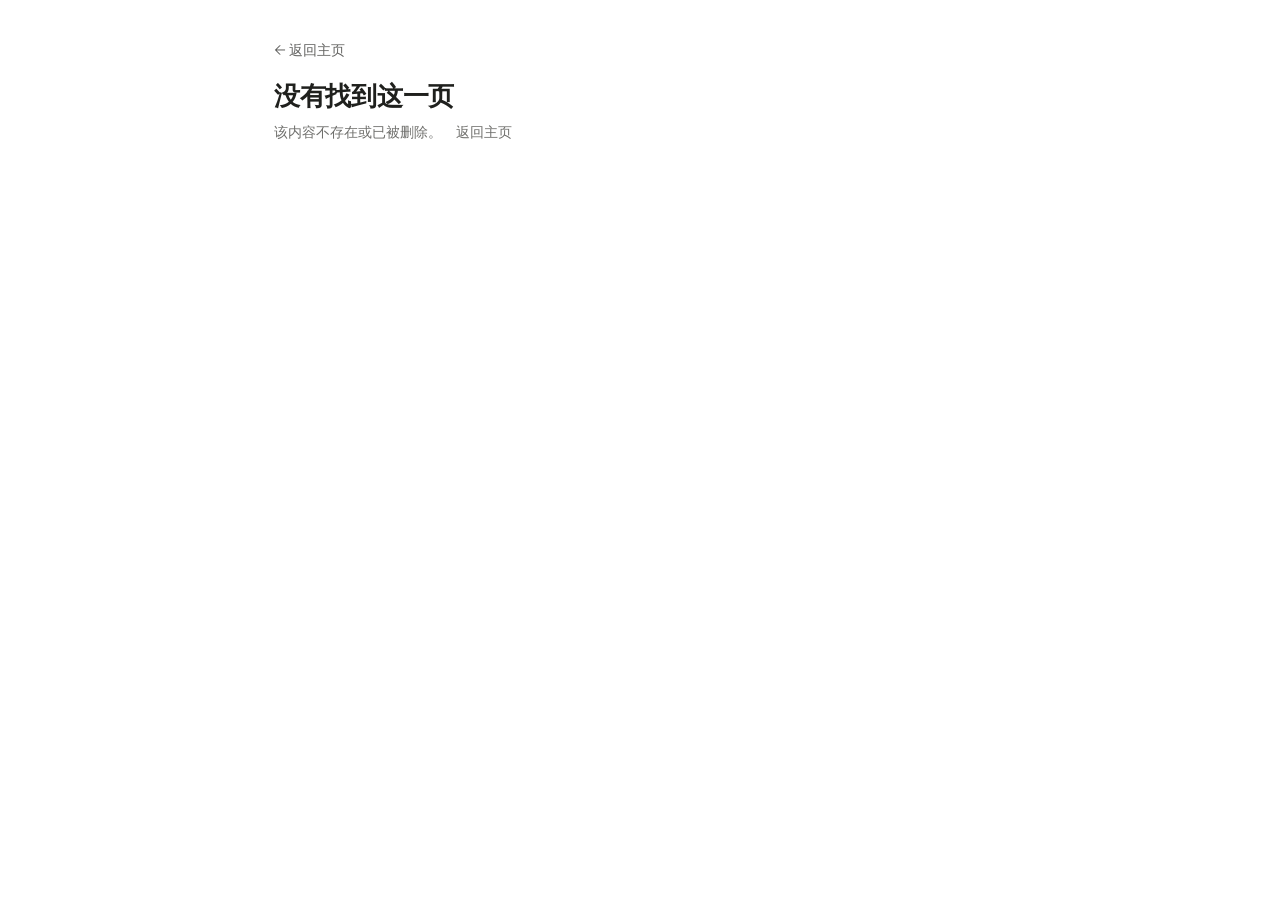
==== detail.html @ ecd58f89 "静态站 + 本地 RAG 知识库 - 前端改为纯静态：只读 data/*.json 与 data/**/*.md，移除全部 Qoder 后端调用 - 新增本地 RAG（PyMuPDF 解析 + BM2" ====
<!DOCTYPE html>
<html lang="zh-CN">
<head>
<meta charset="UTF-8">
<meta name="viewport" content="width=device-width, initial-scale=1.0">
<title>课程页 · 每日音乐学习</title>
<link rel="preconnect" href="https://fonts.googleapis.com">
<link rel="preconnect" href="https://fonts.gstatic.com" crossorigin>
<link href="https://fonts.googleapis.com/css2?family=Instrument+Sans:wght@400;500;600&family=Instrument+Serif:wght@400&display=swap" rel="stylesheet">
<link rel="stylesheet" href="assets/app.css">
<link rel="stylesheet" href="assets/site.css">
<link rel="stylesheet" href="assets/site-extra.css">
</head>
<body style="background:var(--ground)">
<div class="detail-wrap">
  <a class="detail-back" href="index.html">← 返回主页</a>
  <div id="skeleton">
    <div class="skeleton skeleton-title"></div>
    <div class="skeleton skeleton-line" style="width:60%"></div>
    <div class="skeleton skeleton-line" style="width:100%;margin-top:16px"></div>
    <div class="skeleton skeleton-line" style="width:92%"></div>
    <div class="skeleton skeleton-line" style="width:84%"></div>
  </div>
  <div id="content" hidden>
    <h1 id="detailTitle"></h1>
    <div class="detail-meta" id="detailMeta"></div>
    <div class="article" id="detailBody"></div>
  </div>
  <div id="error" hidden>
    <h1>没有找到这一页</h1>
    <div class="detail-meta">该内容不存在或已被删除。<a href="index.html">返回主页</a></div>
  </div>
</div>
<script type="module" src="assets/app.js"></script>
</body>
</html>
---- assets/app.css ----
/* tasteskill / app.css
   A neutral foundation for app screens (dashboards, admin, settings, inboxes), set to the defaults
   measured in the study of real product screens (references/app-screens.md). Copy it into the project,
   replace the token values with the ones on the app sheet (draw.mjs --app), and build on top.
   Delete what you do not use. It has no brand of its own: neutral grounds, one quiet line, one accent. */

/* ---------- tokens (replace with the dealt style) ---------- */
:root {
  /* names match the app sheet printed by draw.mjs --app */
  --ground: #f9fafb;          /* the app chrome and page */
  --surface: #ffffff;         /* panels and the work sheet */
  --raised: #f4f5f6;          /* a filled inner well, hover rows */
  --active: #eeeeee;          /* the active nav pill */
  --border: #e8e8e8;          /* panel edges: about 1.2:1 on white */
  --rule: #f1f2f3;            /* row rules inside tables */
  --control: #d1d5db;         /* inputs and outlined buttons: one step stronger */
  --text: #111111;
  --muted: #5f6368;           /* secondary text, labels (4.5:1 or more on its ground) */
  --faint: #6b6b6b;           /* meta and placeholders: the lightest grey that holds 4.5:1 on white */
  --accent: #1f6f5c;          /* one hue: data, focus, the selected thing */
  --primary: #1d1f20;         /* the primary button is near-black unless the style says otherwise */
  --primary-ink: #ffffff;
  --positive: #247b50; --negative: #c4242a; --warning: #92400e;  /* references/app-screens.md §9.5; a green accent is also --positive */
  --pill-positive-bg: #dcfae5; --pill-positive-ink: #04250e;
  --pill-negative-bg: #ffedea; --pill-negative-ink: #831c1e;
  --pill-warning-bg: #fffbeb; --pill-warning-ink: #92400e;
  --pill-neutral-bg: #eeeeee; --pill-neutral-ink: #3d3d3d;
  --chart-1: var(--accent); --chart-2: #8fb8ad; --chart-3: #b08a2e; --chart-muted: #cfd3d6;
  --chart-mark: var(--text);  /* a marked period in Charts.diverging: the second tone */
  --chart-span: 0.06;         /* opacity of a shaded span (a selling window, an outage) */
  --grid: var(--rule);        /* chart gridlines (charts.js) */
  --axis-ink: var(--muted);   /* chart tick labels (charts.js) */
  --ink: var(--text);

  --font: "Inter", system-ui, -apple-system, "Segoe UI", sans-serif;
  --fs-title: 24px; --fs-section: 16px; --fs-kpi: 28px; --fs-body: 14px; --fs-small: 12px;

  --sidebar-width: 232px;
  --pad: 24px;                /* canvas padding */
  --gap: 16px;                /* one gutter, horizontal and vertical */
  --card-pad: 20px;
  --radius-card: 8px;         /* radius is bimodal: tight 4–8 (controls 6) or soft 16–24 (controls full); never 11–12 */
  --radius-control: 6px;
  --control-height: 32px;     /* every control in the title and filter rows */
  --row-height: 48px;         /* single-line table row */
  --nav-row: 32px;            /* sidebar item height, on a 34px pitch */

  --ease-out: cubic-bezier(0.22, 1, 0.36, 1);
  --t-press: 120ms; --t-hover: 150ms; --t-ui: 200ms;
}
/* dark: one true-neutral ground, elevation by lightness; two greys that read apart (not #aaa beside #969696) */
:root[data-theme="dark"] {
  --ground: #000000; --surface: #111111; --raised: #222222; --active: #222222;
  --border: #1a1a1a; --rule: #161616; --control: #444444;
  --text: #ffffff; --muted: #b4b4b4; --faint: #949494;
  --primary: #ffffff; --primary-ink: #000000;
  --positive: #3fc07a; --negative: #e5566f; --warning: #e5a93b;  /* a green or yellow-green accent is also --positive */
  --pill-positive-bg: #172a1d; --pill-positive-ink: #3fc07a;
  --pill-negative-bg: #2c1a20; --pill-negative-ink: #e5566f;
  --pill-warning-bg: #2b2414; --pill-warning-ink: #e5a93b;
  --pill-neutral-bg: #222222; --pill-neutral-ink: #ffffff;
  --chart-muted: #4a4a4a; --grid: #2b2b2b;
  --chart-span: 0.12;
}

/* ---------- reset ---------- */
*, *::before, *::after { box-sizing: border-box; }
html { -webkit-text-size-adjust: 100%; text-size-adjust: 100%; }
body { margin: 0; background: var(--ground); color: var(--text); font: var(--fs-body)/20px var(--font); -webkit-font-smoothing: antialiased; }
h1, h2, h3, h4, p, figure, ul, ol, dl, dd { margin: 0; }
ul[class], ol[class] { padding: 0; list-style: none; }
img, svg, video, canvas { display: block; max-width: 100%; }
button, input, select, textarea { font: inherit; color: inherit; }
a { color: inherit; text-decoration: none; }
:focus-visible { outline: 2px solid var(--accent); outline-offset: 2px; border-radius: 4px; }
.num, table, .kpi-value { font-variant-numeric: tabular-nums; }

/* ---------- shell: sidebar + canvas ---------- */
.app { display: grid; grid-template-columns: var(--sidebar-width) minmax(0, 1fr); min-height: 100svh; }
.sidebar { position: sticky; top: 0; height: 100svh; display: flex; flex-direction: column; gap: 2px; padding: 16px 12px; overflow: auto; }
.sidebar .group-label { margin: 20px 8px 6px; font-size: var(--fs-small); color: var(--faint); }
.nav-item { display: flex; align-items: center; gap: 10px; height: var(--nav-row); padding: 0 8px; border-radius: 8px; color: var(--muted); transition: background-color var(--t-hover) ease, color var(--t-hover) ease; }
.nav-item svg { width: 16px; height: 16px; flex: none; stroke-width: 1.5; }
.nav-item:hover { background: var(--raised); color: var(--text); }
.nav-item[aria-current="page"] { background: var(--active); color: var(--text); }
.sidebar .bottom { margin-top: auto; }
.canvas { min-width: 0; padding: var(--pad); }

/* ---------- title block and filters ---------- */
.title-row { display: flex; align-items: flex-end; justify-content: space-between; gap: 16px; margin-bottom: 20px; }
.title-row h1 { font-size: var(--fs-title); line-height: 1.2; font-weight: 600; letter-spacing: -0.01em; }
.title-row .sub { margin-top: 4px; color: var(--muted); }
.filters { display: flex; align-items: center; gap: 8px; margin-bottom: var(--gap); flex-wrap: wrap; }
.filters .spacer { flex: 1; }
.stamp { color: var(--faint); font-size: var(--fs-small); }

/* ---------- panels and grid ---------- */
.grid { display: grid; grid-template-columns: repeat(12, minmax(0, 1fr)); gap: var(--gap); }
.panel { background: var(--surface); border: 1px solid var(--border); border-radius: var(--radius-card); padding: var(--card-pad); min-width: 0; }
.panel > header { display: flex; align-items: center; justify-content: space-between; gap: 12px; margin-bottom: 16px; }
.panel h2 { font-size: var(--fs-section); line-height: 1.3; font-weight: 600; }
.panel .meta { color: var(--faint); font-size: var(--fs-small); }
/* paired cards in one row: a card stretches to its neighbour only when it has content to fill. Otherwise it keeps
   its own height (add .top to the row), and only an action or a total may be pinned to a stretched card's bottom */
.grid.top { align-items: start; }

/* a chart's heading row: its title (and legend or period) with a fixed 8px to the svg */
.chart-head { display: flex; align-items: baseline; justify-content: space-between; flex-wrap: wrap; gap: 4px 12px; margin-bottom: 8px; }
.chart-head h3 { font-size: var(--fs-body); line-height: 20px; font-weight: 500; }
.chart { position: relative; min-width: 0; }

/* a link at a card's foot or header ("Show all 7", "Sell-out history"): ink, a 12px chevron, an underline on hover,
   and no inline padding, so its text sits on the card's content edge */
.card-link { display: inline-flex; align-items: center; gap: 2px; padding: 0; border: 0; background: none; color: var(--text); font-weight: 500; cursor: pointer; text-underline-offset: 3px; }
.card-link::after { content: ""; width: 12px; height: 12px; flex: none; background: currentColor; -webkit-mask: var(--chevron) center / 12px no-repeat; mask: var(--chevron) center / 12px no-repeat; }
.card-link:hover { text-decoration: underline; }
:root { --chevron: url("data:image/svg+xml,%3Csvg xmlns='http://www.w3.org/2000/svg' viewBox='0 0 12 12'%3E%3Cpath d='M4.5 2.5 8 6l-3.5 3.5' fill='none' stroke='black' stroke-width='1.5' stroke-linecap='round' stroke-linejoin='round'/%3E%3C/svg%3E"); }

/* list rows: a rule between rows and none above the first. A rule on a rounded box curls up at both ends, so a row
   that carries a rule has square corners */
.rows { display: grid; }
.row { display: flex; align-items: center; gap: 12px; min-height: 44px; padding: 10px 0; }
.row + .row { border-top: 1px solid var(--rule); border-radius: 0; }

/* KPIs as one divided strip: a label above a number, no icons, no tiles */
.kpis { display: grid; grid-auto-flow: column; grid-auto-columns: minmax(0, 1fr); background: var(--surface); border: 1px solid var(--border); border-radius: var(--radius-card); }
.kpi { padding: 16px var(--card-pad); }
.kpi + .kpi { border-left: 1px solid var(--border); }
.kpi-label { color: var(--muted); }
.kpi-value { margin-top: 6px; font-size: var(--fs-kpi); line-height: 1.15; font-weight: 500; letter-spacing: -0.01em; }
.kpi-value small { font-size: 0.55em; color: var(--muted); font-weight: 400; margin-left: 2px; }
.delta { margin-top: 4px; font-size: var(--fs-small); color: var(--muted); }
.delta .up { color: var(--positive); } .delta .down { color: var(--negative); }
/* KPIs as the chart's tabs: the selected one carries a 2px rule and an ink label; the others keep a grey label and
   their value in ink at a lighter weight (a grey value reads as disabled). When the tabs are the per-entity
   breakdown the brief asks for (takings by shop), add .entities: nothing changes but the rule */
.kpis[role="tablist"] .kpi { position: relative; cursor: pointer; }
.kpis[role="tablist"] .kpi[aria-selected="true"]::after { content: ""; position: absolute; left: 0; right: 0; bottom: -1px; height: 2px; background: var(--text); }
.kpis[role="tablist"]:not(.entities) .kpi[aria-selected="true"] .kpi-label { color: var(--text); }
.kpis[role="tablist"]:not(.entities) .kpi[aria-selected="false"] .kpi-value { color: var(--text); font-weight: 400; }

/* ---------- tables ---------- */
.table-wrap { overflow-x: auto; }
table { width: 100%; border-collapse: collapse; }
th { height: 36px; padding: 0 12px; text-align: left; font-weight: 400; font-size: var(--fs-small); color: var(--muted); border-bottom: 1px solid var(--border); white-space: nowrap; }
/* cells share one baseline, so a figure never sits 2px below the name beside it; the row height comes from padding */
td { padding: calc((var(--row-height) - 20px) / 2) 12px; border-bottom: 1px solid var(--rule); vertical-align: baseline; }
tbody tr:last-child td { border-bottom: 0; }
/* no hover that changes the fill; a row that drives a detail pane takes the nav pill's fill when selected */
tbody tr[aria-selected="true"] td { background: var(--active); }
th.n, td.n { text-align: right; }
td .sub { display: block; font-size: var(--fs-small); color: var(--muted); }
.truncate { max-width: 28ch; overflow: hidden; text-overflow: ellipsis; white-space: nowrap; }

/* status pill: a pale tint with dark ink of the same hue, one per row */
.pill { display: inline-flex; align-items: center; gap: 6px; height: 22px; padding: 0 8px; border-radius: 999px; font-size: var(--fs-small); font-weight: 500; background: var(--pill-neutral-bg); color: var(--pill-neutral-ink); white-space: nowrap; }
.pill.pos { background: var(--pill-positive-bg); color: var(--pill-positive-ink); }
.pill.neg { background: var(--pill-negative-bg); color: var(--pill-negative-ink); }
.pill.warn { background: var(--pill-warning-bg); color: var(--pill-warning-ink); }

/* ---------- controls ---------- */
.btn { display: inline-flex; align-items: center; justify-content: center; gap: 8px; height: var(--control-height); padding: 0 12px; border-radius: var(--radius-control); border: 1px solid var(--control); background: var(--surface); font-weight: 500; cursor: pointer; transition: background-color var(--t-hover) ease, transform var(--t-press) var(--ease-out); }
.btn:hover { background: var(--raised); }
.btn:active { transform: translateY(1px); }
.btn.primary { background: var(--primary); color: var(--primary-ink); border-color: transparent; }
.btn.ghost { border-color: transparent; background: transparent; }
.field { display: grid; gap: 8px; }
.field label { font-weight: 500; }
.field .hint { color: var(--muted); font-size: var(--fs-small); }
.input, select.input { height: 38px; padding: 0 12px; border: 1px solid var(--control); border-radius: var(--radius-control); background: var(--surface); }
.input::placeholder { color: var(--faint); }
.tabs { display: flex; gap: 24px; border-bottom: 1px solid var(--border); margin-bottom: var(--gap); }
.tabs a { position: relative; padding: 10px 0; color: var(--muted); transition: color var(--t-hover) ease; }
.tabs a[aria-selected="true"] { color: var(--text); }
.tabs a[aria-selected="true"]::after { content: ""; position: absolute; left: 0; right: 0; bottom: -1px; height: 2px; background: var(--text); }
/* as wide as its options; full width only on a narrow phone */
.segmented { display: inline-flex; width: max-content; max-width: 100%; padding: 2px; border-radius: 8px; background: var(--raised); }
.segmented button { height: 28px; padding: 0 10px; border: 0; border-radius: 6px; background: transparent; color: var(--muted); cursor: pointer; }
.segmented button[aria-pressed="true"] { background: var(--surface); color: var(--text); }
.switch { appearance: none; width: 32px; height: 20px; border-radius: 999px; background: var(--control); position: relative; cursor: pointer; transition: background-color var(--t-ui) ease; }
.switch::after { content: ""; position: absolute; top: 2px; left: 2px; width: 16px; height: 16px; border-radius: 50%; background: #fff; transition: transform var(--t-ui) var(--ease-out); }
.switch:checked { background: var(--text); } .switch:checked::after { transform: translateX(12px); }

/* empty and loading states keep the frame; a loading value is a flat grey bar at its real size, with no shimmer */
.empty { display: grid; place-items: center; min-height: 96px; padding: 16px; border: 1px dashed var(--control); border-radius: var(--radius-control); color: var(--muted); text-align: center; }
.skeleton { background: var(--raised); border-radius: 4px; }

/* ---------- phone: the navigation folds away and the canvas takes the width ---------- */
.menu-toggle { display: none; }
@media (max-width: 860px) {
  .app { grid-template-columns: minmax(0, 1fr); }
  /* the menu opens as a full-screen sheet */
  .sidebar { position: fixed; inset: 0; width: 100%; height: 100%; z-index: 20; background: var(--surface); transform: translateX(-100%); transition: transform var(--t-ui) var(--ease-out); }
  .sidebar.open { transform: none; }
  .menu-toggle { display: inline-flex; }
  .canvas { padding: 16px; }
  .grid > * { grid-column: 1 / -1 !important; }
  .kpis { grid-auto-flow: row; grid-template-columns: repeat(2, minmax(0, 1fr)); }
  .kpi + .kpi { border-left: 0; }
  .kpi:nth-child(n + 3) { border-top: 1px solid var(--border); }
  .kpi:nth-child(2n) { border-left: 1px solid var(--border); }
  /* an odd count leaves no half-empty row: the last cell takes the full width */
  .kpi:last-child:nth-child(odd) { grid-column: 1 / -1; }
  /* KPI tabs in a 2-up grid: the selected cell takes a fill, never an underline floating mid-grid */
  .kpis[role="tablist"] .kpi[aria-selected="true"] { background: var(--active); }
  .kpis[role="tablist"] .kpi[aria-selected="true"]::after { content: none; }
  .title-row { flex-wrap: wrap; align-items: flex-start; }
}
@media (max-width: 480px) {
  .segmented { display: flex; width: 100%; }
  .segmented button { flex: 1; }
}
@media (prefers-reduced-motion: reduce) { *, *::before, *::after { transition-duration: 0.01ms !important; animation: none !important; } }

/* an empty message spans the block it stands in, never one squeezed column */
.rows .empty, .grid > .empty, li > .empty { grid-column: 1 / -1; width: 100%; }
---- assets/site.css ----
/* 每日音乐学习 — editorial-greeting (light) · seed 843295084 · 覆盖 app.css tokens 与产品特有样式 */
:root {
  --ground: #ffffff;
  --surface: #f9f9f9;
  --raised: #ffffff;
  --active: #ededed;
  --border: #eaeaea;
  --rule: #f3f3f3;
  --control: #d9d9d6;
  --text: #1f201d;
  --muted: #636361;
  --faint: #6f6f6c;
  --accent: #b45309; /* 产品世界之色：乐谱琥珀金（替代卡面 teal） */
  --positive: #2e7d32;
  --negative: #b42318;
  --warning: #92400e;
  --pill-positive-bg: #dcfae5;
  --pill-positive-ink: #04250e;
  --pill-negative-bg: #fdecea;
  --pill-negative-ink: #7a1d14;
  --pill-warning-bg: #fffbeb;
  --pill-warning-ink: #92400e;
  --pill-neutral-bg: #f3f3f3;
  --pill-neutral-ink: #3d3d3a;
  --radius-card: 22px;
  --radius-control: 999px;
  --row-height: 63px;
  --sidebar-width: 224px;
  --gap: 16px;
  --pad: 20px;
  --card-pad: 22px;
  --control-height: 38px;
  --nav-row: 34px;
  --fs-title: 28px;
  --fs-section: 14px;
  --fs-kpi: 32px;
  --fs-body: 14px;
  --fs-small: 12px;
  --font: "Instrument Sans", Inter, system-ui, sans-serif;
}

/* ---------- 品牌与侧栏 ---------- */
.wordmark { display: flex; align-items: center; gap: 10px; padding: 10px 10px 16px; color: var(--text); font-weight: 600; font-size: 15px; }
.mark svg { display: block; }
.scope-box { margin: 0 4px 14px; padding: 10px 12px; background: var(--surface); border-radius: 12px; font-size: var(--fs-body); color: var(--muted); }
.scope-box .num { color: var(--text); font-variant-numeric: tabular-nums; }
.nav-group-label { padding: 18px 10px 6px; font-size: var(--fs-small); color: var(--faint); }

/* 面板：色阶分层，无边框无阴影；白色内卡仅用于主图表（课程乐谱） */
.panel { border: none; background: var(--surface); }
.panel.staff-block { background: var(--raised); border: 1px solid var(--border); }

/* ---------- 问候行（风格的动作） ---------- */
.kpis .kpi + .kpi { border-left: 1px solid var(--border); }
.greeting-row { margin: 28px 0 24px; text-align: center; }
.greeting-row h1 {
  font-family: "Instrument Serif", "Songti SC", Georgia, serif;
  font-size: var(--fs-title); font-weight: 400; letter-spacing: 0;
  line-height: 1.25; color: var(--text);
}
.greeting-row .stamp { margin-top: 8px; display: block; }

/* ---------- 顶栏（仅手机折叠导航） ---------- */
.mobile-topbar {
  display: none; align-items: center; gap: 12px;
  height: 48px; padding: 0 16px;
  background: var(--ground); border-bottom: 1px solid var(--rule);
}
.mobile-topbar .view-name { font-size: 15px; font-weight: 600; color: var(--text); }

/* ---------- 下一课（屏幕的核心问题） ---------- */
.next-block { display: flex; flex-direction: column; gap: 18px; }
.next-head { display: flex; align-items: baseline; justify-content: space-between; gap: 12px; flex-wrap: wrap; }
.day-figure { font-size: 26px; font-weight: 400; color: var(--text); line-height: 1.2; }
.day-figure .unit { font-size: var(--fs-body); color: var(--faint); margin-left: 6px; }
.next-units { display: grid; gap: 10px; }
.next-unit { background: var(--raised); border: 1px solid var(--border); border-radius: 12px; padding: 12px 16px; display: grid; gap: 3px; }
.next-unit .track-label { font-size: var(--fs-small); color: var(--faint); }
.next-unit .unit-title { font-size: 15px; color: var(--text); }
.next-unit .unit-src { font-size: var(--fs-small); color: var(--muted); }

/* 主按钮：近黑填充 */
.btn-primary { border: none; background: var(--text); color: #ffffff; font-weight: 500; padding: 0 24px; }
.btn-primary:hover { background: #000000; }
.btn-primary:disabled { background: var(--control); color: var(--faint); cursor: default; }

/* ---------- 生成控制台（流式） ---------- */
.console { background: var(--raised); border: 1px solid var(--border); border-radius: 12px; padding: 14px 16px; max-height: 320px; overflow: auto; }
.console .status-line { display: flex; align-items: center; gap: 10px; font-size: var(--fs-small); color: var(--muted); margin-bottom: 8px; }
.console .status-dot { width: 8px; height: 8px; border-radius: 50%; background: var(--accent); flex: none; animation: pulse 1.2s ease-in-out infinite; }
@keyframes pulse { 0%,100% { opacity: 1; } 50% { opacity: .35; } }
.console .stream-text { font-size: 13px; color: var(--muted); white-space: pre-wrap; word-break: break-word; line-height: 1.6; }
.console .done-link { margin-top: 10px; }

/* ---------- 乐谱式进度（产品签名元素） ---------- */
.staff-block .chart-head { margin-bottom: 14px; }
.staff svg { display: block; width: 100%; height: auto; }
.staff-caption { display: flex; justify-content: space-between; font-size: var(--fs-small); color: var(--faint); margin-top: 6px; }
.staff-caption .num { font-variant-numeric: tabular-nums; }

/* ---------- 列表行 ---------- */
.rows .row { min-height: 48px; }
.row .row-main { min-width: 0; }
.row .row-title { color: var(--text); font-size: 15px; text-decoration: none; display: block; white-space: nowrap; overflow: hidden; text-overflow: ellipsis; }
.row .row-title:hover { color: var(--accent); }
.row .row-sub { color: var(--faint); font-size: var(--fs-small); margin-top: 1px; }
.row .row-meta { margin-left: auto; flex: none; color: var(--faint); font-size: var(--fs-small); font-variant-numeric: tabular-nums; }

/* ---------- 表单 ---------- */
.field .label { font-size: var(--fs-body); font-weight: 500; color: var(--text); }
.field input[type=text] {
  height: 40px; border-radius: 10px; border: 1px solid var(--control);
  background: var(--raised); color: var(--text); padding: 0 14px; font-size: var(--fs-body); width: 100%;
}
.field input[type=text]:focus { outline: 2px solid var(--accent); outline-offset: 1px; border-color: transparent; }
.field .hint { font-size: var(--fs-small); color: var(--faint); }
.field .actions { display: flex; gap: 10px; align-items: center; }

/* ---------- 详情页（课程/专辑阅读页） ---------- */
.detail-wrap { max-width: 780px; margin: 0 auto; padding: 40px 24px 96px; }
.detail-back { display: inline-flex; align-items: center; gap: 8px; color: var(--muted); text-decoration: none; font-size: var(--fs-body); }
.detail-back:hover { color: var(--text); }
.detail-wrap h1 { font-size: 26px; font-weight: 600; letter-spacing: -0.01em; line-height: 1.3; margin: 20px 0 8px; }
.detail-meta { color: var(--faint); font-size: var(--fs-body); margin-bottom: 28px; display: flex; gap: 14px; flex-wrap: wrap; align-items: center; }
.article { font-size: 16px; line-height: 1.75; color: var(--text); }
.article h2 { font-size: 20px; font-weight: 600; margin: 36px 0 14px; }
.article h3 { font-size: 17px; font-weight: 600; margin: 26px 0 10px; }
.article p { margin: 0 0 14px; }
.article ul, .article ol { margin: 0 0 14px; padding-left: 24px; }
.article li { margin-bottom: 6px; }
.article blockquote { border-left: 3px solid var(--accent); padding: 2px 0 2px 16px; margin: 0 0 14px; color: var(--muted); }
.article hr { border: none; border-top: 1px solid var(--border); margin: 28px 0; }
.article code { background: var(--surface); border-radius: 6px; padding: 2px 7px; font-size: 0.9em; }
.article pre { background: var(--surface); border-radius: 10px; padding: 14px 16px; overflow: auto; margin: 0 0 14px; }
.article pre code { background: none; padding: 0; }
.article table { border-collapse: collapse; margin: 0 0 14px; width: 100%; font-size: 14px; }
.article th, .article td { border-bottom: 1px solid var(--border); padding: 8px 10px; text-align: left; }
.article th { color: var(--muted); font-weight: 500; font-size: 13px; }
.article a { color: var(--accent); }
.article strong { color: var(--text); }

/* 载入骨架 */
.skeleton-line { height: 14px; }
.skeleton-title { height: 24px; width: 45%; margin-bottom: 16px; }

/* ---------- 手机 ---------- */
@media (max-width: 760px) {
  .app { grid-template-columns: minmax(0, 1fr); }
  .sidebar { display: none; }
  .mobile-topbar { display: flex; }
  .canvas { padding: 16px; }
  .greeting-row { margin: 20px 0 20px; }
  .greeting-row h1 { font-size: 24px; }
  .day-figure { font-size: 22px; }
  .detail-wrap { padding: 24px 16px 72px; }
}
.sheet { position: fixed; inset: 0; background: var(--ground); z-index: 20; padding: 20px; display: none; }
.sheet.open { display: block; }
.sheet a { display: block; padding: 14px 8px; color: var(--text); text-decoration: none; font-size: 17px; border-bottom: 1px solid var(--rule); }
.sheet a.active { color: var(--accent); }
---- assets/site-extra.css ----
/* 站点补充样式：补齐 app.css 中未定义的列表行结构。
   app.css 只定义了 .rows 容器与 .row + .row 分隔线，.row / .row-main /
   .row-title / .row-sub / .row-meta 缺失，导致有真实数据时文字溢出面板。 */

.row {
  display: flex;
  align-items: baseline;
  justify-content: space-between;
  gap: 16px;
  padding: 13px 0;
  min-width: 0;
}
.row-main {
  display: grid;
  gap: 3px;
  flex: 1 1 auto;
  min-width: 0;
}
.row-title {
  display: block;
  color: var(--text);
  font-weight: 500;
  font-size: 15px;
  line-height: 1.45;
  text-decoration: none;
  overflow-wrap: anywhere;
}
.row-title:hover { color: var(--accent); }
.row-sub {
  color: var(--faint);
  font-size: var(--fs-small);
  line-height: 1.5;
  overflow-wrap: anywhere;
}
.row-meta {
  flex: none;
  white-space: nowrap;
  color: var(--faint);
  font-size: var(--fs-small);
  font-variant-numeric: tabular-nums;
}

/* 面板与网格项一律允许收缩，否则长内容会把面板撑出网格 */
.panel,
.rows,
.grid > * { min-width: 0; }

/* 面板按内容高度排列，不要互相拉伸 */
.grid { align-items: start; }

/* 面板内边距（若 app.css 未给出则生效） */
.panel { padding: var(--card-pad); border-radius: var(--radius-card); }

/* 侧栏在桌面端是常驻列，不是抽屉 */
@media (min-width: 861px) {
  .sidebar {
    position: sticky;
    top: 0;
    height: 100svh;
    display: flex;
    flex-direction: column;
    padding: 14px 12px;
    background: var(--ground);
    border-right: 1px solid var(--rule);
    transform: none;
    z-index: 1;
    overflow-y: auto;
  }
}

/* 导航当前项 */
.nav-item[aria-current="page"] {
  background: var(--active);
  color: var(--text);
  font-weight: 500;
}

/* 详情页正文的操作区 */
.progress-action {
  margin-top: 40px;
  padding-top: 24px;
  border-top: 1px solid var(--rule);
  display: flex;
  gap: 12px;
}

/* 按钮作为链接时保持按钮外观 */
a.btn {
  display: inline-flex;
  align-items: center;
  justify-content: center;
  text-decoration: none;
  height: var(--control-height);
  border-radius: var(--radius-control);
  padding: 0 20px;
}

/* 表格（课程正文里可能出现） */
.article table {
  width: 100%;
  border-collapse: collapse;
  margin: 18px 0;
  font-size: 14px;
}
.article th,
.article td {
  padding: 9px 12px;
  border-bottom: 1px solid var(--rule);
  text-align: left;
  vertical-align: top;
}
.article th,
.article table th { font-weight: 600; color: var(--text); background: var(--surface); }
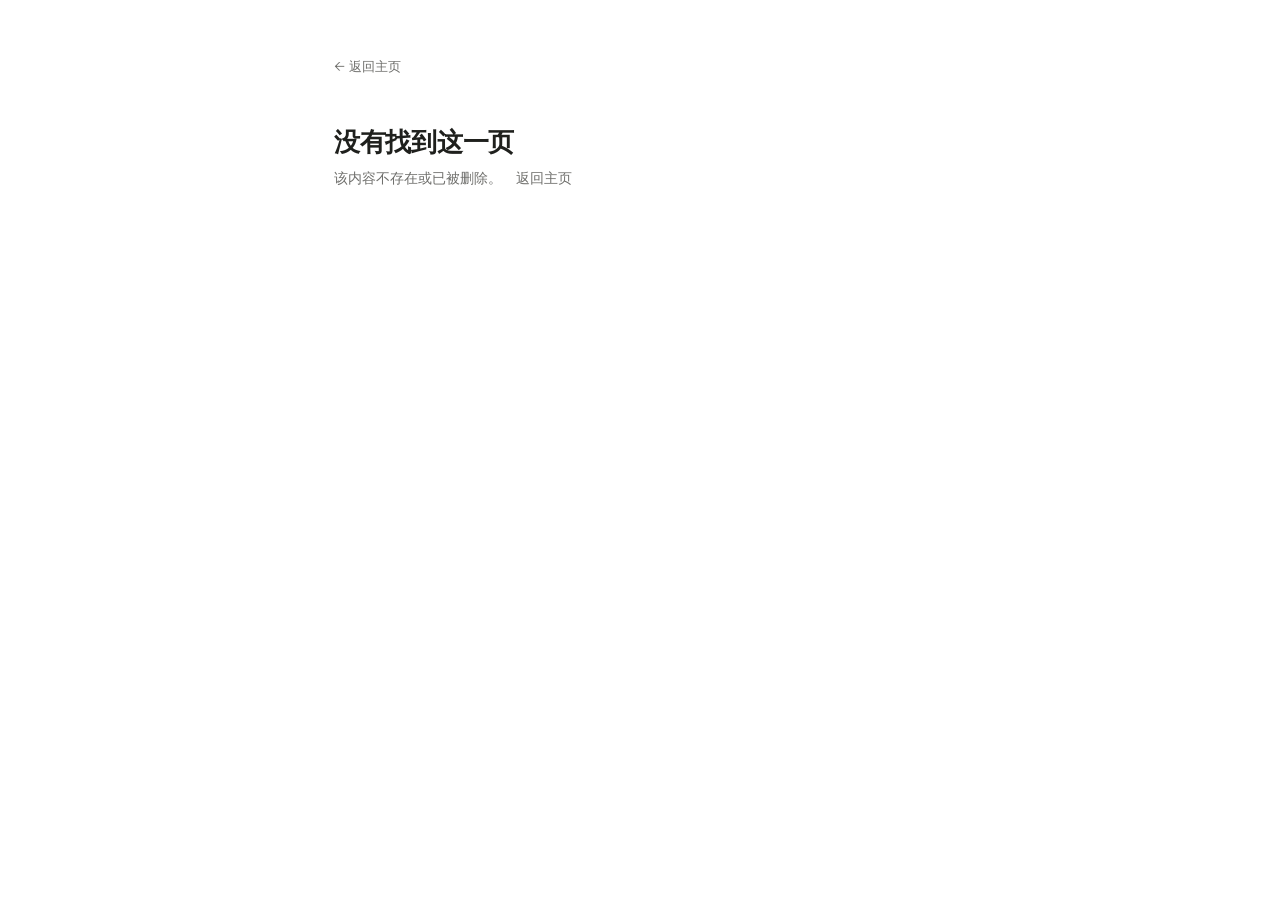
==== commit d9395ef7: "阅读页改版（ui-taste-skill）：书眉/衬线标题/36 字行长/出处降级/上下课导航；专辑恢复元信息带与曲目单" ====
--- a/detail.html
+++ b/detail.html
@@ -10,8 +10,10 @@
 <link rel="stylesheet" href="assets/app.css">
 <link rel="stylesheet" href="assets/site.css">
 <link rel="stylesheet" href="assets/site-extra.css">
+<link rel="stylesheet" href="assets/reading.css">
 </head>
 <body style="background:var(--ground)">
+<div class="read-progress" id="readProgress" aria-hidden="true"></div>
 <div class="detail-wrap">
   <a class="detail-back" href="index.html">← 返回主页</a>
   <div id="skeleton">
@@ -22,9 +24,14 @@
     <div class="skeleton skeleton-line" style="width:84%"></div>
   </div>
   <div id="content" hidden>
-    <h1 id="detailTitle"></h1>
-    <div class="detail-meta" id="detailMeta"></div>
+    <header class="detail-head">
+      <div class="kicker" id="detailKicker"></div>
+      <h1 id="detailTitle"></h1>
+      <p class="byline" id="detailByline"></p>
+      <dl class="facts" id="detailFacts" hidden></dl>
+    </header>
     <div class="article" id="detailBody"></div>
+    <nav class="lesson-nav" id="lessonNav" hidden></nav>
   </div>
   <div id="error" hidden>
     <h1>没有找到这一页</h1>
--- a/assets/site-extra.css
+++ b/assets/site-extra.css
@@ -95,6 +95,11 @@
   padding: 0 20px;
 }
 
+/* 窄屏下 KPI 会换行，去掉换行后的孤立分隔线 */
+@media (max-width: 700px) {
+  .kpis .kpi + .kpi { border-left: none; }
+}
+
 /* 表格（课程正文里可能出现） */
 .article table {
   width: 100%;
--- a/assets/reading.css
+++ b/assets/reading.css
@@ -0,0 +1,291 @@
+/* 阅读层：课程正文与专辑解析
+   目标是一页有节制的学术读本——书眉、衬线标题、收窄的行长、降级的出处引注。 */
+
+:root {
+  --read-measure: 660px;
+  --read-fs: 17px;
+  --read-lh: 1.9;
+}
+
+/* ---------- 顶部阅读进度 ---------- */
+.read-progress {
+  position: fixed;
+  inset: 0 0 auto 0;
+  height: 2px;
+  background: var(--accent);
+  transform: scaleX(0);
+  transform-origin: 0 50%;
+  transition: transform .12s linear;
+  z-index: 30;
+}
+
+/* ---------- 版心 ---------- */
+.detail-wrap {
+  max-width: var(--read-measure);
+  margin: 0 auto;
+  padding: 56px 24px 104px;
+}
+@media (max-width: 640px) {
+  .detail-wrap { padding: 30px 18px 80px; }
+}
+
+.detail-back {
+  display: inline-block;
+  margin-bottom: 30px;
+  font-size: 13px;
+  letter-spacing: .02em;
+  color: var(--faint);
+  text-decoration: none;
+}
+.detail-back:hover { color: var(--accent); }
+
+/* ---------- 页头 ---------- */
+.detail-head { margin-bottom: 34px; }
+
+.detail-head .kicker {
+  font-size: 11px;
+  font-weight: 600;
+  letter-spacing: .16em;
+  text-transform: uppercase;
+  color: var(--accent);
+  font-variant-numeric: tabular-nums;
+}
+
+.detail-head h1 {
+  font-family: "Instrument Serif", "Songti SC", Georgia, serif;
+  font-weight: 400;
+  font-size: 40px;
+  line-height: 1.2;
+  letter-spacing: -0.01em;
+  color: var(--text);
+  margin: 14px 0 0;
+  text-wrap: balance;
+}
+@media (max-width: 640px) {
+  .detail-head h1 { font-size: 29px; line-height: 1.28; }
+}
+
+.detail-head .byline {
+  margin: 12px 0 0;
+  font-size: 15px;
+  line-height: 1.65;
+  color: var(--muted);
+}
+
+/* 专辑元信息：标签 + 值，紧凑网格 */
+.facts {
+  display: grid;
+  grid-template-columns: repeat(2, minmax(0, 1fr));
+  gap: 18px 24px;
+  margin: 28px 0 0;
+  padding: 22px 0 0;
+  border-top: 1px solid var(--rule);
+}
+/* display:grid 会盖掉 UA 的 [hidden]{display:none}，必须显式关掉，
+   否则隐藏的元信息仍占高度并留下一条边线 */
+.facts[hidden] { display: none; }
+@media (min-width: 680px) {
+  .facts { grid-template-columns: repeat(3, minmax(0, 1fr)); }
+}
+.fact dt {
+  font-size: 11px;
+  letter-spacing: .12em;
+  color: var(--faint);
+  margin: 0 0 5px;
+}
+.fact dd {
+  margin: 0;
+  font-size: 14px;
+  line-height: 1.5;
+  color: var(--text);
+  text-wrap: pretty;
+}
+/* 五项填三列时，最后一项跨两列：既不留空洞，也避免长值孤字换行 */
+@media (min-width: 680px) {
+  .facts .fact:last-child:nth-child(3n + 2) { grid-column: span 2; }
+}
+
+/* ---------- 正文 ---------- */
+.article {
+  font-size: var(--read-fs);
+  line-height: var(--read-lh);
+  color: var(--text);
+  text-align: justify;
+  text-justify: inter-ideograph;
+  hyphens: none;
+}
+
+.article > p { margin: 0 0 1.15em; }
+.article > p:last-child { margin-bottom: 0; }
+
+.article h2 {
+  font-family: "Instrument Serif", "Songti SC", Georgia, serif;
+  font-weight: 400;
+  font-size: 30px;
+  line-height: 1.32;
+  letter-spacing: -0.005em;
+  color: var(--text);
+  margin: 2.4em 0 .85em;
+  padding-top: .85em;
+  border-top: 1px solid var(--border);
+  text-wrap: balance;
+}
+.article h2 + p,
+.article h3 + p { margin-top: 0; }
+
+.article h3 {
+  font-size: 18px;
+  font-weight: 600;
+  line-height: 1.55;
+  letter-spacing: .01em;
+  margin: 1.9em 0 .65em;
+}
+
+.article h4 {
+  font-size: 15px;
+  font-weight: 600;
+  margin: 1.5em 0 .5em;
+}
+
+@media (max-width: 640px) {
+  .article { font-size: 16px; line-height: 1.85; text-align: left; }
+  .article h2 { font-size: 24px; margin-top: 2em; }
+  .article h3 { font-size: 17px; }
+}
+
+.article strong { font-weight: 600; }
+.article em { font-style: italic; }
+
+.article a {
+  color: var(--accent);
+  text-decoration: underline;
+  text-decoration-thickness: 1px;
+  text-underline-offset: 2px;
+}
+
+/* 列表：序号用表格数字、弱色，条目之间留呼吸 */
+.article ul,
+.article ol {
+  margin: 1em 0 1.25em;
+  padding-left: 1.55em;
+}
+.article li {
+  margin: .45em 0;
+  padding-left: .2em;
+}
+.article li::marker {
+  color: var(--faint);
+  font-variant-numeric: tabular-nums;
+}
+.article li > ul,
+.article li > ol { margin: .5em 0; }
+
+/* 开篇导语：不是引用，是这一页的引子——衬线、略大、无左线 */
+.article > blockquote.lede {
+  margin: 0 0 2.2em;
+  padding: 0;
+  border: 0;
+  font-family: "Instrument Serif", "Songti SC", Georgia, serif;
+  font-size: 20px;
+  line-height: 1.7;
+  letter-spacing: .004em;
+  color: var(--muted);
+  text-align: left;
+}
+@media (max-width: 640px) {
+  .article > blockquote.lede { font-size: 18px; }
+}
+
+/* 引语：左线 + 弱色，不铺底色 */
+.article blockquote {
+  margin: 1.7em 0;
+  padding: 0 0 0 18px;
+  border-left: 2px solid var(--accent);
+  color: var(--muted);
+  font-size: 15.5px;
+  line-height: 1.85;
+  text-align: left;
+}
+.article blockquote p { margin: 0 0 .55em; }
+.article blockquote p:last-child { margin-bottom: 0; }
+
+/* 出处引注：降级为贴边细注，扫读时可被忽略 */
+.article blockquote.cite {
+  margin: 1.05em 0 1.7em;
+  padding-left: 12px;
+  border-left: 1px solid var(--border);
+  font-size: 12.5px;
+  line-height: 1.7;
+  letter-spacing: .01em;
+  color: var(--faint);
+}
+
+.article hr {
+  border: 0;
+  border-top: 1px solid var(--rule);
+  margin: 2.4em 0;
+}
+
+.article code {
+  background: var(--surface);
+  padding: 1px 5px;
+  border-radius: 4px;
+  font-size: .88em;
+}
+.article pre {
+  background: var(--surface);
+  padding: 14px 16px;
+  border-radius: 10px;
+  overflow-x: auto;
+  font-size: 13px;
+  line-height: 1.7;
+  text-align: left;
+}
+.article pre code { background: none; padding: 0; }
+
+/* ---------- 课后动作 ---------- */
+.progress-action {
+  margin-top: 52px;
+  padding-top: 26px;
+  border-top: 1px solid var(--rule);
+  display: flex;
+  gap: 12px;
+}
+
+/* ---------- 上一课 / 下一课 ---------- */
+.lesson-nav {
+  display: grid;
+  grid-template-columns: 1fr 1fr;
+  gap: 14px;
+  margin-top: 20px;
+  padding-top: 4px;
+}
+.nav-card {
+  display: grid;
+  gap: 6px;
+  padding: 15px 17px;
+  border: 1px solid var(--border);
+  border-radius: 14px;
+  text-decoration: none;
+  color: var(--text);
+  transition: border-color .15s ease, background .15s ease;
+}
+.nav-card:hover { border-color: var(--accent); background: #fffdf8; }
+.nav-card--empty { border: none; padding: 0; }
+.nav-dir {
+  font-size: 11px;
+  letter-spacing: .14em;
+  color: var(--faint);
+}
+.nav-title {
+  font-size: 14px;
+  line-height: 1.5;
+}
+.lesson-nav .nav-card:nth-child(2) { text-align: right; }
+.lesson-nav .nav-card:nth-child(2) .nav-dir { justify-self: end; }
+
+@media (max-width: 640px) {
+  .lesson-nav { grid-template-columns: 1fr; }
+  .lesson-nav .nav-card:nth-child(2) { text-align: left; }
+  .lesson-nav .nav-card:nth-child(2) .nav-dir { justify-self: start; }
+}
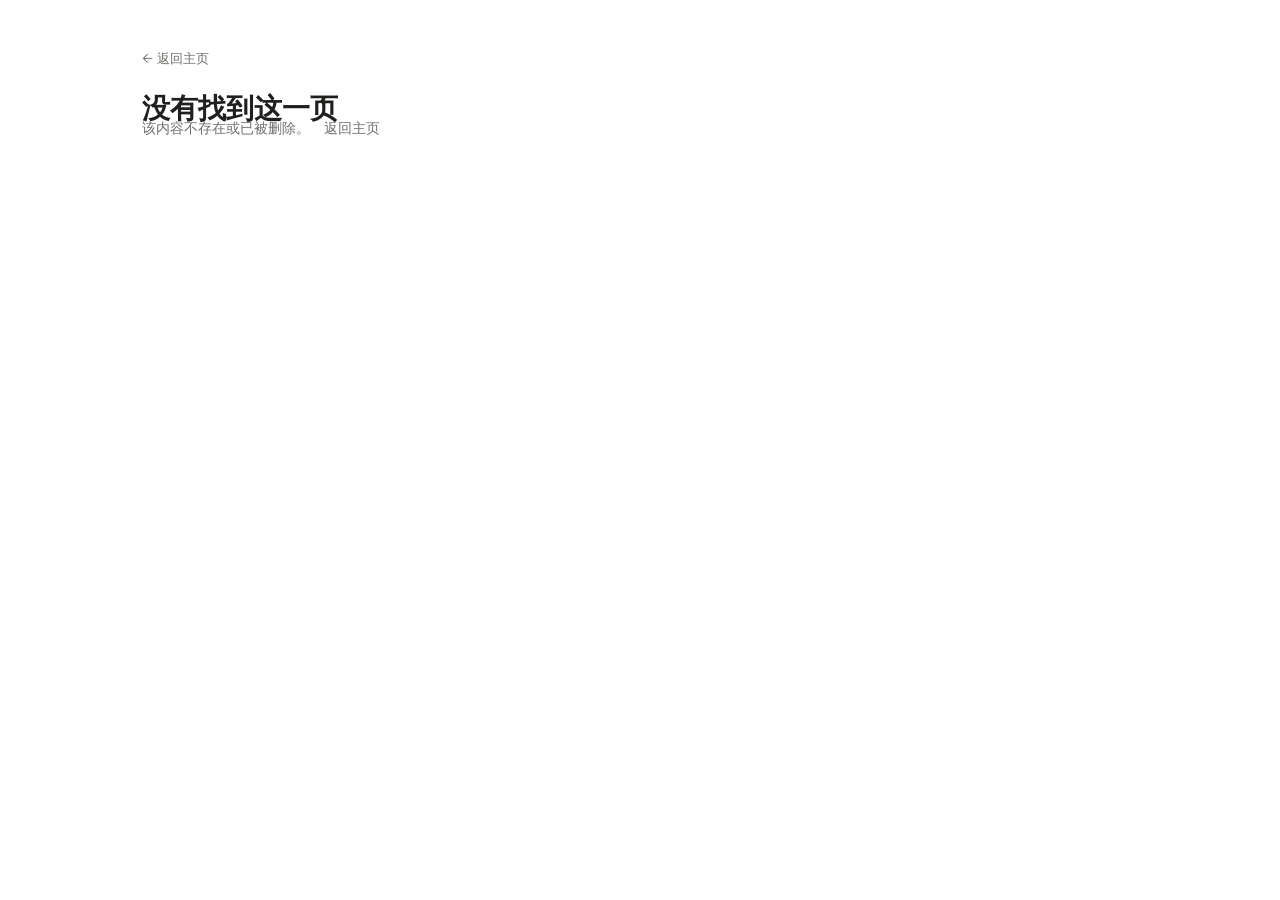
==== commit b6978c75: "阅读页改桌面双栏：正文 660px + 右栏（课程大纲 / 专辑档案），920px 以下落回单栏" ====
--- a/detail.html
+++ b/detail.html
@@ -14,8 +14,10 @@
 </head>
 <body style="background:var(--ground)">
 <div class="read-progress" id="readProgress" aria-hidden="true"></div>
-<div class="detail-wrap">
+
+<div class="read-shell">
   <a class="detail-back" href="index.html">← 返回主页</a>
+
   <div id="skeleton">
     <div class="skeleton skeleton-title"></div>
     <div class="skeleton skeleton-line" style="width:60%"></div>
@@ -23,21 +25,36 @@
     <div class="skeleton skeleton-line" style="width:92%"></div>
     <div class="skeleton skeleton-line" style="width:84%"></div>
   </div>
+
   <div id="content" hidden>
-    <header class="detail-head">
-      <div class="kicker" id="detailKicker"></div>
-      <h1 id="detailTitle"></h1>
-      <p class="byline" id="detailByline"></p>
-      <dl class="facts" id="detailFacts" hidden></dl>
-    </header>
-    <div class="article" id="detailBody"></div>
-    <nav class="lesson-nav" id="lessonNav" hidden></nav>
+    <div class="read-layout">
+      <header class="detail-head" id="detailHead">
+        <div class="kicker" id="detailKicker"></div>
+        <h1 id="detailTitle"></h1>
+        <p class="byline" id="detailByline"></p>
+      </header>
+
+      <aside class="read-rail">
+        <figure class="album-cover" id="albumCover" hidden>
+          <img id="albumCoverImg" alt="">
+        </figure>
+        <dl class="facts" id="detailFacts" hidden></dl>
+        <nav class="listen" id="albumListen" hidden aria-label="在线收听与资料"></nav>
+        <nav class="toc" id="lessonToc" hidden aria-label="本课大纲"></nav>
+      </aside>
+
+      <article class="article" id="detailBody"></article>
+
+      <nav class="lesson-nav" id="lessonNav" hidden></nav>
+    </div>
   </div>
+
   <div id="error" hidden>
     <h1>没有找到这一页</h1>
     <div class="detail-meta">该内容不存在或已被删除。<a href="index.html">返回主页</a></div>
   </div>
 </div>
+
 <script type="module" src="assets/app.js"></script>
 </body>
 </html>
--- a/assets/site-extra.css
+++ b/assets/site-extra.css
@@ -39,6 +39,17 @@
   font-size: var(--fs-small);
   font-variant-numeric: tabular-nums;
 }
+
+/* 列表里带封面缩略图的行走势 */
+.row-thumb {
+  width: 46px;
+  height: 46px;
+  flex: none;
+  border-radius: 8px;
+  object-fit: cover;
+  box-shadow: 0 0 0 1px var(--border);
+}
+.row.has-thumb { align-items: center; gap: 14px; }
 
 /* 面板与网格项一律允许收缩，否则长内容会把面板撑出网格 */
 .panel,
--- a/assets/reading.css
+++ b/assets/reading.css
@@ -19,14 +19,70 @@
   z-index: 30;
 }
 
-/* ---------- 版心 ---------- */
-.detail-wrap {
-  max-width: var(--read-measure);
+/* ---------- 版心：桌面双栏，窄屏单栏 ---------- */
+.read-shell {
+  /* 660 正文 + 68 间距 + 268 右栏 + 36×2 内边距 = 1068 */
+  max-width: 1068px;
   margin: 0 auto;
-  padding: 56px 24px 104px;
-}
+  padding: 48px 36px 104px;
+}
+
+.read-layout {
+  display: grid;
+  grid-template-columns: minmax(0, 660px) 268px;
+  grid-template-areas:
+    "head rail"
+    "body rail"
+    "nav  rail";
+  column-gap: 68px;
+  align-items: start;
+}
+
+.detail-head { grid-area: head; margin-bottom: 34px; }
+.article { grid-area: body; }
+.lesson-nav { grid-area: nav; }
+
+.read-rail {
+  grid-area: rail;
+  position: sticky;
+  top: 40px;
+  display: grid;
+  gap: 26px;
+  align-content: start;
+}
+
+@media (min-width: 921px) {
+  .read-rail {
+    padding-left: 30px;
+    border-left: 1px solid var(--rule);
+  }
+}
+
+/* 1024 以下把右栏收窄，920 以下落回单栏 */
+@media (max-width: 1080px) {
+  .read-shell { padding: 44px 28px 96px; }
+  .read-layout {
+    grid-template-columns: minmax(0, 1fr) 236px;
+    column-gap: 44px;
+  }
+}
+
+@media (max-width: 920px) {
+  .read-layout {
+    grid-template-columns: minmax(0, 1fr);
+    grid-template-areas:
+      "head"
+      "rail"
+      "body"
+      "nav";
+    column-gap: 0;
+  }
+  .read-rail { position: static; margin-bottom: 30px; }
+  .read-shell { padding: 32px 20px 80px; }
+}
+
 @media (max-width: 640px) {
-  .detail-wrap { padding: 30px 18px 80px; }
+  .read-shell { padding: 26px 18px 72px; }
 }
 
 .detail-back {
@@ -129,9 +185,18 @@
   padding-top: .85em;
   border-top: 1px solid var(--border);
   text-wrap: balance;
+  /* 标题绝不能继承正文的两端对齐，否则换行时字距会被拉散 */
+  text-align: left;
 }
 .article h2 + p,
 .article h3 + p { margin-top: 0; }
+
+/* 正文第一段标题紧接页头，不再叠加上边距 */
+.article > h2:first-child {
+  margin-top: 0;
+  padding-top: 0;
+  border-top: 0;
+}
 
 .article h3 {
   font-size: 18px;
@@ -139,12 +204,14 @@
   line-height: 1.55;
   letter-spacing: .01em;
   margin: 1.9em 0 .65em;
+  text-align: left;
 }
 
 .article h4 {
   font-size: 15px;
   font-weight: 600;
   margin: 1.5em 0 .5em;
+  text-align: left;
 }
 
 @media (max-width: 640px) {
@@ -243,6 +310,151 @@
 }
 .article pre code { background: none; padding: 0; }
 
+/* ---------- 专辑：封面与收听 ---------- */
+.album-cover {
+  margin: 0;
+  width: 100%;
+}
+.album-cover[hidden] { display: none; }
+.album-cover img {
+  display: block;
+  width: 100%;
+  height: auto;
+  border-radius: 10px;
+  /* 发丝线定边，不用投影 */
+  box-shadow: 0 0 0 1px var(--border);
+}
+.album-cover figcaption {
+  margin-top: 8px;
+  font-size: 11px;
+  line-height: 1.5;
+  color: var(--faint);
+}
+
+/* 右栏：封面、发行信息、收听链接、本课大纲 */
+.album-cover { margin: 0; }
+.album-cover[hidden] { display: none; }
+.album-cover img {
+  display: block;
+  width: 100%;
+  height: auto;
+  border-radius: 10px;
+  box-shadow: 0 0 0 1px var(--border);
+}
+
+.read-rail .facts {
+  margin: 0;
+  padding: 20px 0 0;
+  grid-template-columns: minmax(0, 1fr);
+  gap: 14px;
+}
+.read-rail .facts .fact:last-child:nth-child(3n + 2) { grid-column: auto; }
+
+.listen {
+  display: grid;
+  gap: 12px;
+  margin: 0;
+}
+.listen[hidden] { display: none; }
+.listen-row {
+  display: grid;
+  gap: 7px;
+}
+.listen-items {
+  display: flex;
+  flex-wrap: wrap;
+  gap: 7px;
+}
+.listen-label {
+  font-size: 11px;
+  letter-spacing: .14em;
+  color: var(--faint);
+}
+.listen-pill {
+  display: inline-flex;
+  align-items: center;
+  height: 32px;
+  padding: 0 14px;
+  border: 1px solid var(--border);
+  border-radius: var(--radius-control, 999px);
+  font-size: 13px;
+  color: var(--text);
+  text-decoration: none;
+  transition: background .15s ease, border-color .15s ease, color .15s ease;
+}
+.listen-pill:hover { background: var(--surface); }
+.listen-pill--stream {
+  border-color: var(--accent);
+  color: var(--accent);
+}
+.listen-pill--stream:hover { background: #fff8ef; }
+
+@media (max-width: 640px) {
+  .listen { gap: 10px; }
+  .listen-pill { height: 30px; padding: 0 12px; font-size: 12.5px; }
+}
+
+/* ---------- 本课大纲（右栏 / 窄屏标题下） ---------- */
+.toc {
+  display: grid;
+  gap: 1px;
+}
+.toc[hidden] { display: none; }
+.toc-title {
+  font-size: 11px;
+  letter-spacing: .14em;
+  color: var(--faint);
+  margin-bottom: 10px;
+}
+.toc-item {
+  display: block;
+  padding: 5px 0 5px 10px;
+  font-size: 13px;
+  line-height: 1.5;
+  color: var(--muted);
+  text-decoration: none;
+  border-left: 2px solid transparent;
+  transition: color .15s ease, border-color .15s ease;
+}
+.toc-item--h2 {
+  font-weight: 600;
+  color: var(--text);
+  margin-top: 10px;
+}
+.toc-item--h2:first-of-type { margin-top: 0; }
+.toc-item:hover { color: var(--text); }
+.toc-item--h3 {
+  font-size: 12.5px;
+  padding-left: 24px;
+  color: var(--faint);
+}
+.toc-item.is-active {
+  color: var(--text);
+  border-left-color: var(--accent);
+}
+.toc-item--h3.is-active { color: var(--muted); border-left-color: var(--control); }
+
+@media (max-width: 920px) {
+  .toc {
+    display: flex;
+    flex-wrap: wrap;
+    gap: 6px 14px;
+    padding: 14px 0;
+    border-top: 1px solid var(--rule);
+    border-bottom: 1px solid var(--rule);
+  }
+  .toc[hidden] { display: none; }
+  .toc-title { width: 100%; margin-bottom: 2px; }
+  .toc-item {
+    border-left: 0;
+    padding: 0;
+    font-size: 12.5px;
+  }
+  .toc-item--h2 { margin-top: 0; font-weight: 500; }
+  .toc-item--h3 { display: none; }
+  .toc-item.is-active { color: var(--accent); text-decoration: underline; text-underline-offset: 3px; }
+}
+
 /* ---------- 课后动作 ---------- */
 .progress-action {
   margin-top: 52px;
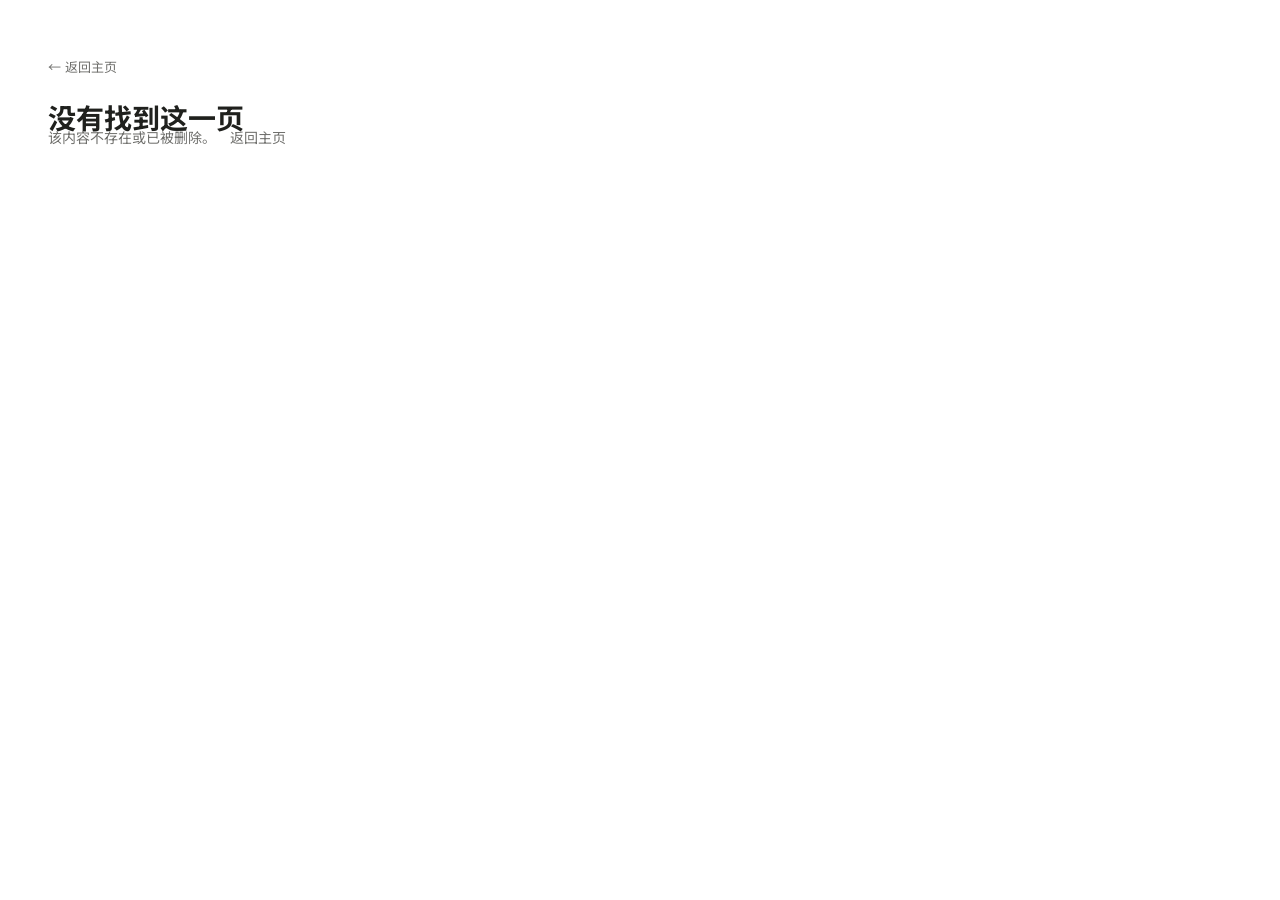
==== commit 89b26d1c: "视觉重做：思源宋体标题 + 思源黑体正文，版心加宽到 1320，资源加版本号破缓存；README 补加专辑流程" ====
--- a/detail.html
+++ b/detail.html
@@ -6,11 +6,11 @@
 <title>课程页 · 每日音乐学习</title>
 <link rel="preconnect" href="https://fonts.googleapis.com">
 <link rel="preconnect" href="https://fonts.gstatic.com" crossorigin>
-<link href="https://fonts.googleapis.com/css2?family=Instrument+Sans:wght@400;500;600&family=Instrument+Serif:wght@400&display=swap" rel="stylesheet">
-<link rel="stylesheet" href="assets/app.css">
-<link rel="stylesheet" href="assets/site.css">
-<link rel="stylesheet" href="assets/site-extra.css">
-<link rel="stylesheet" href="assets/reading.css">
+<link href="https://fonts.googleapis.com/css2?family=Instrument+Sans:wght@400;500&family=Instrument+Serif&family=Noto+Sans+SC:wght@400;500&family=Noto+Serif+SC:wght@400;600&display=swap" rel="stylesheet">
+<link rel="stylesheet" href="assets/app.css?v=20261104">
+<link rel="stylesheet" href="assets/site.css?v=20261104">
+<link rel="stylesheet" href="assets/site-extra.css?v=20261104">
+<link rel="stylesheet" href="assets/reading.css?v=20261104">
 </head>
 <body style="background:var(--ground)">
 <div class="read-progress" id="readProgress" aria-hidden="true"></div>
--- a/assets/site.css
+++ b/assets/site.css
@@ -36,7 +36,8 @@
   --fs-kpi: 32px;
   --fs-body: 14px;
   --fs-small: 12px;
-  --font: "Instrument Sans", Inter, system-ui, sans-serif;
+  --font: "Noto Sans SC", "Instrument Sans", "PingFang SC", "Microsoft YaHei", system-ui, sans-serif;
+  --font-serif: "Instrument Serif", "Noto Serif SC", "Songti SC", "SimSun", Georgia, serif;
 }
 
 /* ---------- 品牌与侧栏 ---------- */
@@ -54,7 +55,7 @@
 .kpis .kpi + .kpi { border-left: 1px solid var(--border); }
 .greeting-row { margin: 28px 0 24px; text-align: center; }
 .greeting-row h1 {
-  font-family: "Instrument Serif", "Songti SC", Georgia, serif;
+  font-family: var(--font-serif);
   font-size: var(--fs-title); font-weight: 400; letter-spacing: 0;
   line-height: 1.25; color: var(--text);
 }
--- a/assets/reading.css
+++ b/assets/reading.css
@@ -21,20 +21,21 @@
 
 /* ---------- 版心：桌面双栏，窄屏单栏 ---------- */
 .read-shell {
-  /* 660 正文 + 68 间距 + 268 右栏 + 36×2 内边距 = 1068 */
-  max-width: 1068px;
+  /* 720 正文 + 84 间距 + 300 右栏 + 48×2 内边距 = 1200，宽屏居中 */
+  max-width: 1320px;
   margin: 0 auto;
-  padding: 48px 36px 104px;
+  padding: 56px 48px 120px;
 }
 
 .read-layout {
   display: grid;
-  grid-template-columns: minmax(0, 660px) 268px;
+  grid-template-columns: minmax(0, 720px) 300px;
   grid-template-areas:
     "head rail"
     "body rail"
     "nav  rail";
-  column-gap: 68px;
+  column-gap: 84px;
+  justify-content: center;
   align-items: start;
 }
 
@@ -108,7 +109,7 @@
 }
 
 .detail-head h1 {
-  font-family: "Instrument Serif", "Songti SC", Georgia, serif;
+  font-family: var(--font-serif);
   font-weight: 400;
   font-size: 40px;
   line-height: 1.2;
@@ -171,11 +172,22 @@
   hyphens: none;
 }
 
+/* 大屏再放一点字号，避免"宽屏小字"的空旷感 */
+@media (min-width: 1400px) {
+  .read-layout {
+    grid-template-columns: minmax(0, 760px) 320px;
+    column-gap: 96px;
+  }
+  .article {
+    font-size: calc(var(--read-fs) + 1px);
+  }
+}
+
 .article > p { margin: 0 0 1.15em; }
 .article > p:last-child { margin-bottom: 0; }
 
 .article h2 {
-  font-family: "Instrument Serif", "Songti SC", Georgia, serif;
+  font-family: var(--font-serif);
   font-weight: 400;
   font-size: 30px;
   line-height: 1.32;
@@ -252,7 +264,7 @@
   margin: 0 0 2.2em;
   padding: 0;
   border: 0;
-  font-family: "Instrument Serif", "Songti SC", Georgia, serif;
+  font-family: var(--font-serif);
   font-size: 20px;
   line-height: 1.7;
   letter-spacing: .004em;
@@ -455,6 +467,29 @@
   .toc-item.is-active { color: var(--accent); text-decoration: underline; text-underline-offset: 3px; }
 }
 
+/* 文中插图：收成书籍插页的尺寸，不做满栏大图 */
+.article .figure {
+  margin: 2.2em auto;
+  max-width: 320px;
+}
+.article .figure img {
+  display: block;
+  width: 100%;
+  height: auto;
+  border-radius: 8px;
+  box-shadow: 0 0 0 1px var(--border);
+}
+.article .figure figcaption {
+  margin-top: 10px;
+  font-size: 12.5px;
+  line-height: 1.6;
+  color: var(--faint);
+  text-align: left;
+}
+@media (max-width: 640px) {
+  .article .figure { margin: 1.6em 0; }
+}
+
 /* ---------- 课后动作 ---------- */
 .progress-action {
   margin-top: 52px;
